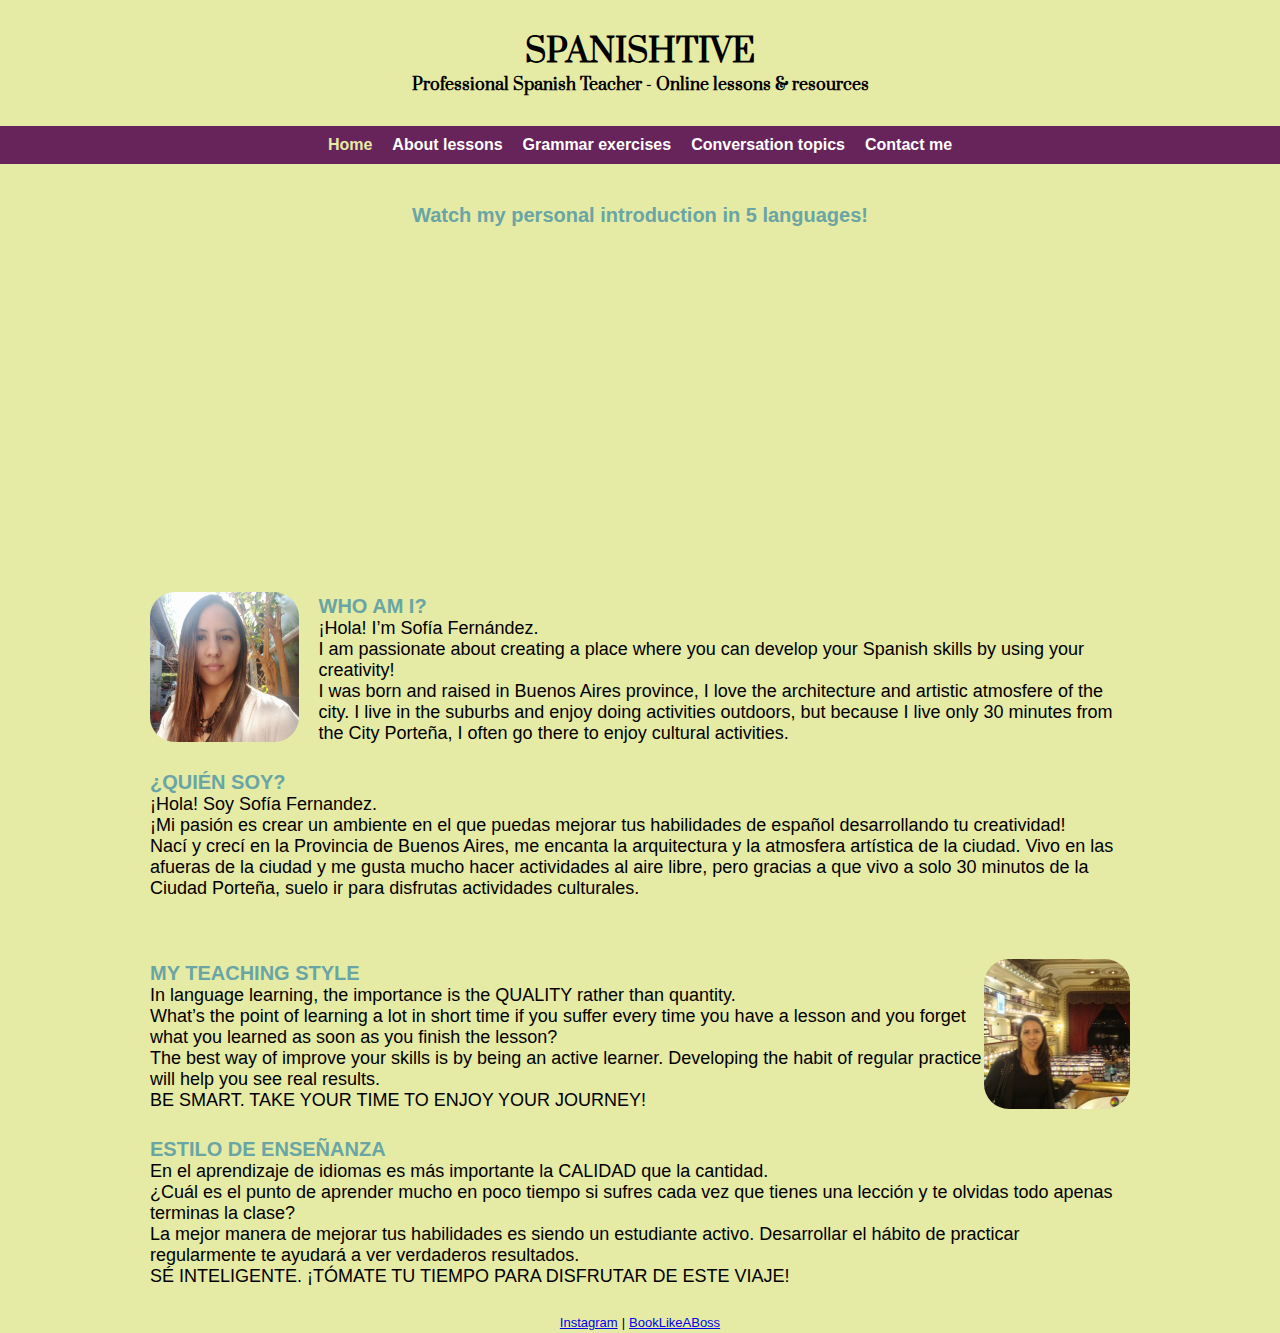
==== Proyecto/index.html @ f74abcf7 "index de spanishtive" ====
<!DOCTYPE html>
<html lang="en">
<head>
    <meta charset="UTF-8">
    <meta http-equiv="X-UA-Compatible" content="IE=edge">
    <meta name="viewport" content="width=device-width, initial-scale=1.0">
    <link rel="stylesheet" href="style.css">
    <title>Spanishtive - Professional Spanish Teacher</title>
    <link rel="icon" type="image/png" href="./Images-n-fonts/favicon.png"> 
</head>

<body>
    <!-- Header y nav / igual en todas las páginas -->
    <header>
        <h1 class="header_motto">SPANISHTIVE</h1>
        <h4 class="header_motto">Professional Spanish Teacher - Online lessons & resources</h4>
    </header>
    <nav>
        <span><a href="index.html" class="nav_current">Home</a></span>
        <span><a href="./Pages/lessons.html" class="nav_other">About lessons</a></span>
        <span><a href="./Pages/grammar.html" class="nav_other">Grammar exercises</a></span>
        <span><a href="./Pages/conversation.html" class="nav_other">Conversation topics</a></span>
        <span><a href="./Pages/contact-me.html" class="nav_other">Contact me</a></span>
    </nav>
    <div id="presentation_video">
        <h4 class="titles">Watch my personal introduction in 5 languages!</h4>
        <iframe width="560" height="315" src="https://www.youtube.com/embed/dpijpIdXJSE" title="YouTube video player" frameborder="0" allow="accelerometer; autoplay; clipboard-write; encrypted-media; gyroscope; picture-in-picture" allowfullscreen></iframe>
    </div>

    <!-- Introducción -->
    <div id="presentation_paragraph1" class="presentation_style">
        <Aside><img src="./Images-n-fonts/Sofia1.png" alt="Teacher Sofia" class="presentation_sofi-pic"></Aside>
        <article>
            <p class="titles">WHO AM I?</p>
            <p class="paragraph">¡Hola! I’m Sofía Fernández.</p>
            <p class="paragraph">I am passionate about creating a place where you can  develop your Spanish skills by using your creativity!</p>
            <p class="paragraph">I was born and raised in Buenos Aires province, I love the architecture and artistic atmosfere of the city. I live in the suburbs and enjoy doing activities outdoors, but because I live only 30 minutes  from the City Porteña, I often go there to enjoy cultural activities.</p>
        </article>
    </div>
    <div class="presentation_style">
        <p class="titles">¿QUIÉN SOY?</p>
        <p class="paragraph">¡Hola! Soy Sofía Fernandez.</p>
        <p class="paragraph">¡Mi pasión es crear un ambiente en el que puedas mejorar tus habilidades de español desarrollando tu creatividad!</p>
        <p class="paragraph">Nací y crecí en la Provincia de Buenos Aires, me encanta la arquitectura y la atmosfera artística de la ciudad. Vivo en las afueras de la ciudad y me gusta mucho hacer actividades al aire libre, pero gracias a que vivo a solo 30 minutos de la Ciudad Porteña, suelo ir para disfrutas actividades culturales.</p>
    </div>
    <div id="presentation_paragraph2" class="presentation_style">
        <article>
            <p class="titles">MY TEACHING STYLE</p>
            <p class="paragraph">In language learning, the importance is the QUALITY rather than quantity.</p>
            <p class="paragraph">What’s the point of learning a lot in short time if you suffer every time you have a lesson and you forget what you learned as soon as you finish the lesson?</p>
            <p class="paragraph">The best way of improve your skills is by being an active learner. Developing the habit of regular practice will help you see real results.</p>
            <p class="paragraph">BE SMART. TAKE YOUR TIME TO ENJOY YOUR JOURNEY!</p>
        </article>
        <aside><img src="./Images-n-fonts/Sofia2.jpg" alt="Teacher Sofia" class="presentation_sofi-pic"></aside>
    </div>
    <div class="presentation_style">
        <p class="titles">ESTILO DE ENSEÑANZA</p>
        <p class="paragraph">En el aprendizaje de idiomas es más importante la CALIDAD que la cantidad.</p> 
        <p class="paragraph">¿Cuál es el punto de aprender mucho en poco tiempo si sufres cada vez que tienes una lección y te olvidas todo apenas terminas la clase?</p>
        <p class="paragraph">La mejor manera de mejorar tus habilidades es siendo un estudiante activo. Desarrollar el hábito de practicar regularmente te ayudará a ver verdaderos resultados.</p>
        <p class="paragraph">SÉ INTELIGENTE. ¡TÓMATE TU TIEMPO PARA DISFRUTAR DE ESTE VIAJE!</p>
    </div>

    <!-- Footer / igual en todas las páginas -->
    <footer>
        <div class="foot">
            <span><a href="https://www.instagram.com/spanishtive/" target="_blank">Instagram</a></span>
            <span class="foot_divisor">|</span>
            <span><a href="https://bookme.name/sofytalk/" target="_blank">BookLikeABoss</a></span>
        </div>
    </footer>
</body> 
</html>
---- Proyecto/style.css ----
@font-face{
    font-family: 'Prata';
    src: url(./Images-n-fonts/Prata-Regular.ttf);
}

* {
    padding: 0px;
    margin: 0px;
    }

body{
    background-color: #E5EAA4;
    font-family: Helvetica, serif;
}

/*-----------------------header-----------------------*/
header{
    margin: 30px;
}

.header_motto{
    display: flex;
    flex-direction: column;
    align-items: center;
    font-family: 'Prata', serif;
    margin: 0px;
}

/*-----------------------nav-----------------------*/
nav{
    background-color: #66245B;
    display: flex;
    justify-content: center;
    font-weight: bold;
    padding: 10px;
}

.nav_current {
    color: #E5EAA4;
    text-decoration: none;
    padding: 10px;
}

.nav_other {
    color: white;
    text-decoration: none;
    padding: 10px;
}

/*-----------------------index presentation-----------------------*/
#presentation_video{
    display: flex;
    align-items: center;
    flex-direction: column;
    margin-top: 40px;
}

.presentation_style{
    margin: 25px 150px 25px 150px;
}

#presentation_paragraph1{
    margin-top: 50px;
    display: grid;
    grid-template-areas: "aside article";
    align-items: center;
    grid-column-gap: 20px;
}

#presentation_paragraph2{
    margin-top: 60px;
    display: grid;
    grid-template-areas: "article aside";
    align-items: center;
}

.presentation_sofi-pic{
    max-width: 150px;
    max-height: 150px;
    border-radius: 25px;
}


/*-----------------------general text style-----------------------*/
.titles{
    color: #69A5A4;
    font-size: 20px;
    font-weight: bold;
}

.paragraph{
    margin: 0px;
    font-size: 18px;
}

/*-----------------------learning resources layout-----------------------*/
.resource_grid{
    display: grid;
    ;
}

.resource_image {
    max-width: 300px;
    max-height: 300px;
    grid-area: "r_image";
}

.resource_name {
    text-decoration: none;
    grid-area: "r_name";
}

/*-----------------------footer-----------------------*/
.foot{
    display: flex;
    justify-content: center;
    font-size: small;
    text-decoration: none;
    padding: 3px;
}

.foot_divisor{
    margin-left: 4px;
    margin-right: 4px;
}
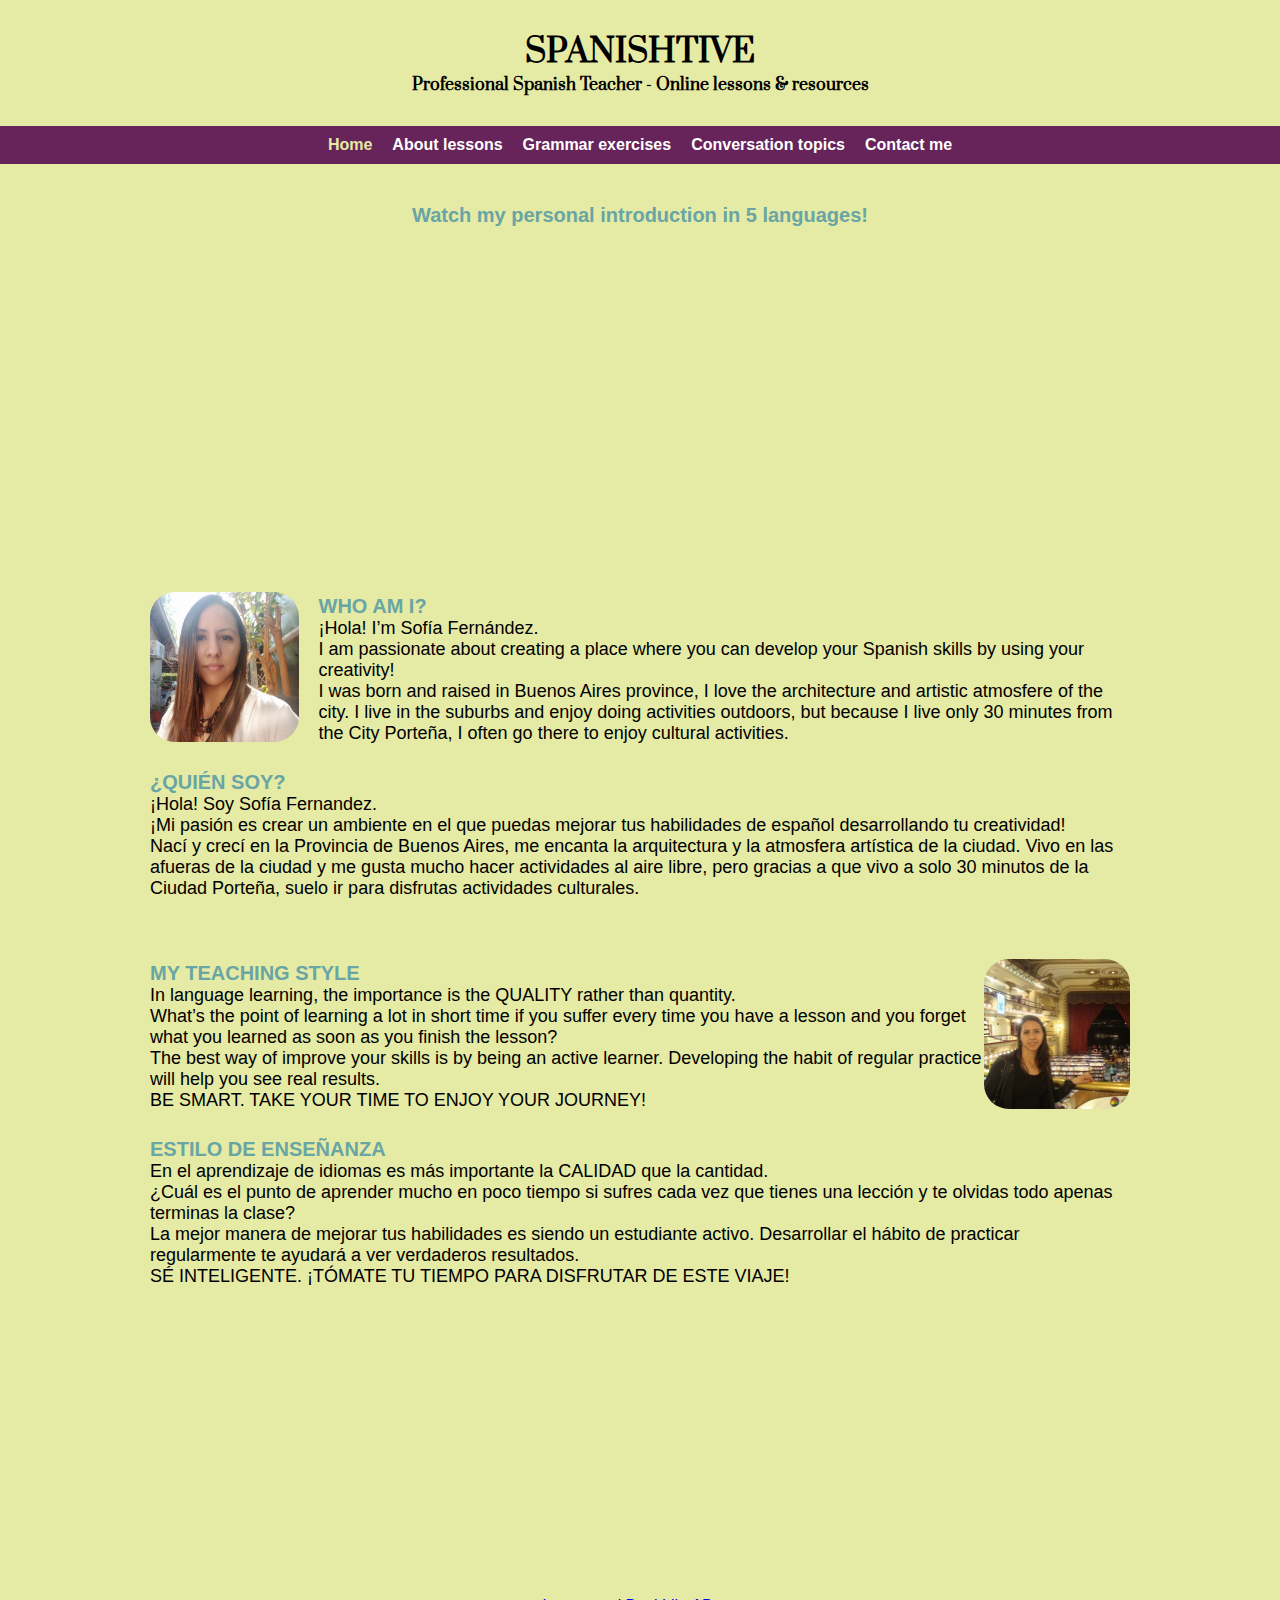
==== commit 697f2a95: "Pre entrega2 paginas responsive y animación" ====
--- a/Proyecto/index.html
+++ b/Proyecto/index.html
@@ -61,6 +61,15 @@
         <p class="paragraph">SÉ INTELIGENTE. ¡TÓMATE TU TIEMPO PARA DISFRUTAR DE ESTE VIAJE!</p>
     </div>
 
+    <!-- student's reviews -->
+    <div class="reviews">
+        <img src="./Images-n-fonts/review1.jpg" alt="student's review" class="reviews_pic">
+        <img src="./Images-n-fonts/review2.jpg" alt="student's review" class="reviews_pic">
+        <img src="./Images-n-fonts/review3.jpg" alt="student's review" class="reviews_pic">
+        <img src="./Images-n-fonts/review4.jpg" alt="student's review" class="reviews_pic">
+        <img src="./Images-n-fonts/review5.jpg" alt="student's review" class="reviews_pic">
+    </div>
+
     <!-- Footer / igual en todas las páginas -->
     <footer>
         <div class="foot">
--- a/Proyecto/style.css
+++ b/Proyecto/style.css
@@ -15,7 +15,7 @@
 
 /*-----------------------header-----------------------*/
 header{
-    margin: 30px;
+    margin: 10px;
 }
 
 .header_motto{
@@ -41,85 +41,265 @@
     padding: 10px;
 }
 
+.nav_current:hover{
+    background-color: #A8C4A2;
+    color: black;
+}
+
 .nav_other {
     color: white;
     text-decoration: none;
     padding: 10px;
 }
 
+.nav_other:hover{
+    background-color: #A8C4A2;
+    color: black;
+}
+
 /*-----------------------index presentation-----------------------*/
 #presentation_video{
     display: flex;
     align-items: center;
     flex-direction: column;
-    margin-top: 40px;
+    margin-top: 20px;
 }
 
 .presentation_style{
-    margin: 25px 150px 25px 150px;
+    margin: 15px 25px 15px 25px;
 }
 
 #presentation_paragraph1{
-    margin-top: 50px;
+    margin-top: 20px;
     display: grid;
     grid-template-areas: "aside article";
     align-items: center;
-    grid-column-gap: 20px;
+    grid-column-gap: 10px;
 }
 
 #presentation_paragraph2{
-    margin-top: 60px;
+    margin-top: 35px;
     display: grid;
     grid-template-areas: "article aside";
     align-items: center;
 }
 
 .presentation_sofi-pic{
-    max-width: 150px;
-    max-height: 150px;
-    border-radius: 25px;
+    max-width: 75px;
+    max-height: 75px;
+    border-radius: 15px;
 }
 
 
 /*-----------------------general text style-----------------------*/
 .titles{
     color: #69A5A4;
-    font-size: 20px;
+    font-size: 10px;
     font-weight: bold;
 }
 
 .paragraph{
     margin: 0px;
-    font-size: 18px;
-}
-
-/*-----------------------learning resources layout-----------------------*/
-.resource_grid{
-    display: grid;
-    ;
-}
-
-.resource_image {
-    max-width: 300px;
-    max-height: 300px;
-    grid-area: "r_image";
-}
-
-.resource_name {
-    text-decoration: none;
-    grid-area: "r_name";
-}
-
+    font-size: 8px;
+}
+
+
+/*-----------------------reviews-----------------------*/
+
+.reviews {
+    display: flex;
+    justify-content: center;
+  }
+  
+  @keyframes display {
+    0% {
+      transform: translateX(200px);
+      opacity: 0;
+    }
+    10% {
+      transform: translateX(0);
+      opacity: 1;
+    }
+    20% {
+      transform: translateX(0);
+      opacity: 1;
+    }
+    30% {
+      transform: translateX(-200px);
+      opacity: 0;
+    }
+    100% {
+      transform: translateX(-200px);
+      opacity: 0;
+    }
+  }
+  
+  .reviews_pic {
+    position: relative;
+    max-width: 200px;
+    max-height: 100px;
+    margin-top: 15px;
+  }
+  
+  .reviews > img {
+    opacity: 0;
+    animation: display 5s infinite;
+  }
+
+  img:nth-child(2) {
+    animation-delay: 2s;
+  }
+  img:nth-child(3) {
+    animation-delay: 4s;
+  }
+  img:nth-child(4) {
+    animation-delay: 6s;
+  }
+  img:nth-child(5) {
+    animation-delay: 8s;
+  }
+  
+  
 /*-----------------------footer-----------------------*/
 .foot{
     display: flex;
     justify-content: center;
+    margin-top: 50px;
+    padding: 3px;
+}
+
+.foot_text{
     font-size: small;
     text-decoration: none;
-    padding: 3px;
 }
 
 .foot_divisor{
     margin-left: 4px;
     margin-right: 4px;
+}
+
+/*---------------------------------tablet view---------------------------------*/
+
+@media screen and (min-width: 600px){
+    /*-----------------------header-----------------------*/
+    header{
+        margin: 20px;
+    }
+    /*-----------------------index presentation-----------------------*/
+    #presentation_video{
+        display: flex;
+        align-items: center;
+        flex-direction: column;
+        margin-top: 30px;
+    }
+
+    .presentation_style{
+        margin: 20px 100px 20px 100px;
+    }
+
+    #presentation_paragraph1{
+        margin-top: 30px;
+        display: grid;
+        grid-template-areas: "aside article";
+        align-items: center;
+        grid-column-gap: 15px;
+    }
+
+    #presentation_paragraph2{
+        margin-top: 45px;
+        display: grid;
+        grid-template-areas: "article aside";
+        align-items: center;
+    }
+
+    .presentation_sofi-pic{
+        max-width: 150px;
+        max-height: 100px;
+        border-radius: 20px;
+    }
+
+
+    /*-----------------------general text style-----------------------*/
+    .titles{
+        color: #69A5A4;
+        font-size: 15px;
+        font-weight: bold;
+    }
+
+    .paragraph{
+        margin: 0px;
+        font-size: 13px;
+    }
+
+    /*-----------------------reviews-----------------------*/
+    .reviews_pic {
+        position: relative;
+        max-width: 300px;
+        max-height: 200px;
+        margin-top: 15px;
+    }
+}
+
+/*---------------------------------desktop view---------------------------------*/
+
+@media screen and (min-width: 1024px){
+    /*-----------------------header-----------------------*/
+    header{
+        margin: 30px;
+    }
+
+    /*-----------------------index presentation-----------------------*/
+    #presentation_video{
+        display: flex;
+        align-items: center;
+        flex-direction: column;
+        margin-top: 40px;
+    }
+
+    .presentation_style{
+        margin: 25px 150px 25px 150px;
+    }
+
+    #presentation_paragraph1{
+        margin-top: 50px;
+        display: grid;
+        grid-template-areas: "aside article";
+        align-items: center;
+        grid-column-gap: 20px;
+    }
+
+    #presentation_paragraph2{
+        margin-top: 60px;
+        display: grid;
+        grid-template-areas: "article aside";
+        align-items: center;
+    }
+
+    .presentation_sofi-pic{
+        max-width: 150px;
+        max-height: 150px;
+        border-radius: 25px;
+    }
+
+
+    /*-----------------------general text style-----------------------*/
+    .titles{
+        color: #69A5A4;
+        font-size: 20px;
+        font-weight: bold;
+    }
+
+    .paragraph{
+        margin: 0px;
+        font-size: 18px;
+    }
+
+    /*-----------------------reviews-----------------------*/
+
+    .reviews_pic {
+        position: relative;
+        max-width: 500px;
+        max-height: 300px;
+        margin-top: 15px;
+    }
 }